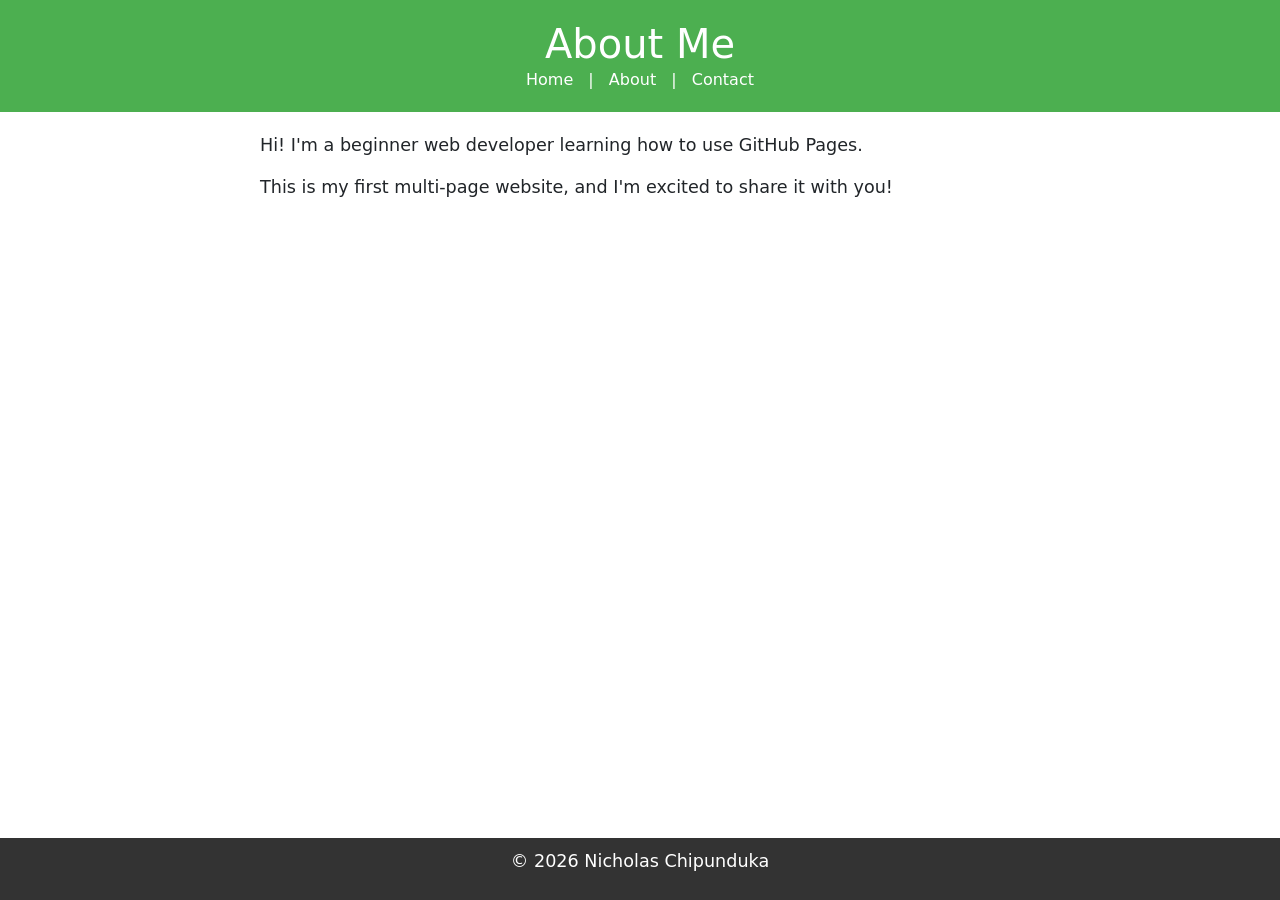
==== about.html @ 8c2b60fd "Update about.html" ====
<!DOCTYPE html>

<html lang="en">

<head>
   
    <meta charset="UTF-8">
    <meta name="viewport" content="width=device-width, initial-scale=1.0">
    <title>About Me</title>
    <link rel="stylesheet" href="styles.css">
    <!-- Bootstrap CSS --> 

    <link href="https://cdn.jsdelivr.net/npm/bootstrap@5.3.0/dist/css/bootstrap.min.css" rel="stylesheet">

</head>

<body>

    <header>

      <h1>About Me</h1>

      <nav>

        <a href="index.html">Home</a> |

        <a href="about.html">About</a> |

        <a href="contact.html">Contact</a>

     </nav>

   </header>


  <main>

     <p>Hi! I'm a beginner web developer learning how to use GitHub Pages.</p>

     <p>This is my first multi-page website, and I'm excited to share it with you!</p>

   </main>


   <footer>

    <p>&copy; 2026 Nicholas Chipunduka</p>

  </footer>
  <!-- Bootstrap JS and dependencies --> 

  <script src="https://cdn.jsdelivr.net/npm/@popperjs/core@2.11.6/dist/umd/popper.min.js"></script> 

  <script src="https://cdn.jsdelivr.net/npm/bootstrap@5.3.0/dist/js/bootstrap.min.js"></script> 

</body>

</html>
---- styles.css ----
body {

   font-family: Arial, sans-serif;

   color: #333;

   background-color: #f9f9f9;

   margin: 0;

   padding: 0;

   line-height: 1.6;

}

header {

   background-color: #4CAF50;

   color: white;

   padding: 20px;

   text-align: center;

}


header h1 {

   margin: 0;

}


nav a {

  color: white;

  text-decoration: none;

  margin: 0 10px;

}


nav a:hover {

  text-decoration: underline;

}
main {

  padding: 20px;

  max-width: 800px;

  margin: 0 auto;

}


main img {

  max-width: 100%;

  height: auto;

  display: block;

  margin: 20px 0;

}

footer {

  background-color: #333;

  color: white;

  text-align: center;

  padding: 10px;

  position: fixed;

  bottom: 0;

  width: 100%;

}
p {

  font-size: 1.1em;

}


a {

  color: #4CAF50;

  text-decoration: none;

}


a:hover {

  text-decoration: underline;

}
img {

  border: 5px solid #4CAF50;

  border-radius: 10px;

}
main a[href^="mailto:"] {

  color: #ff5722;

  font-weight: bold;

}
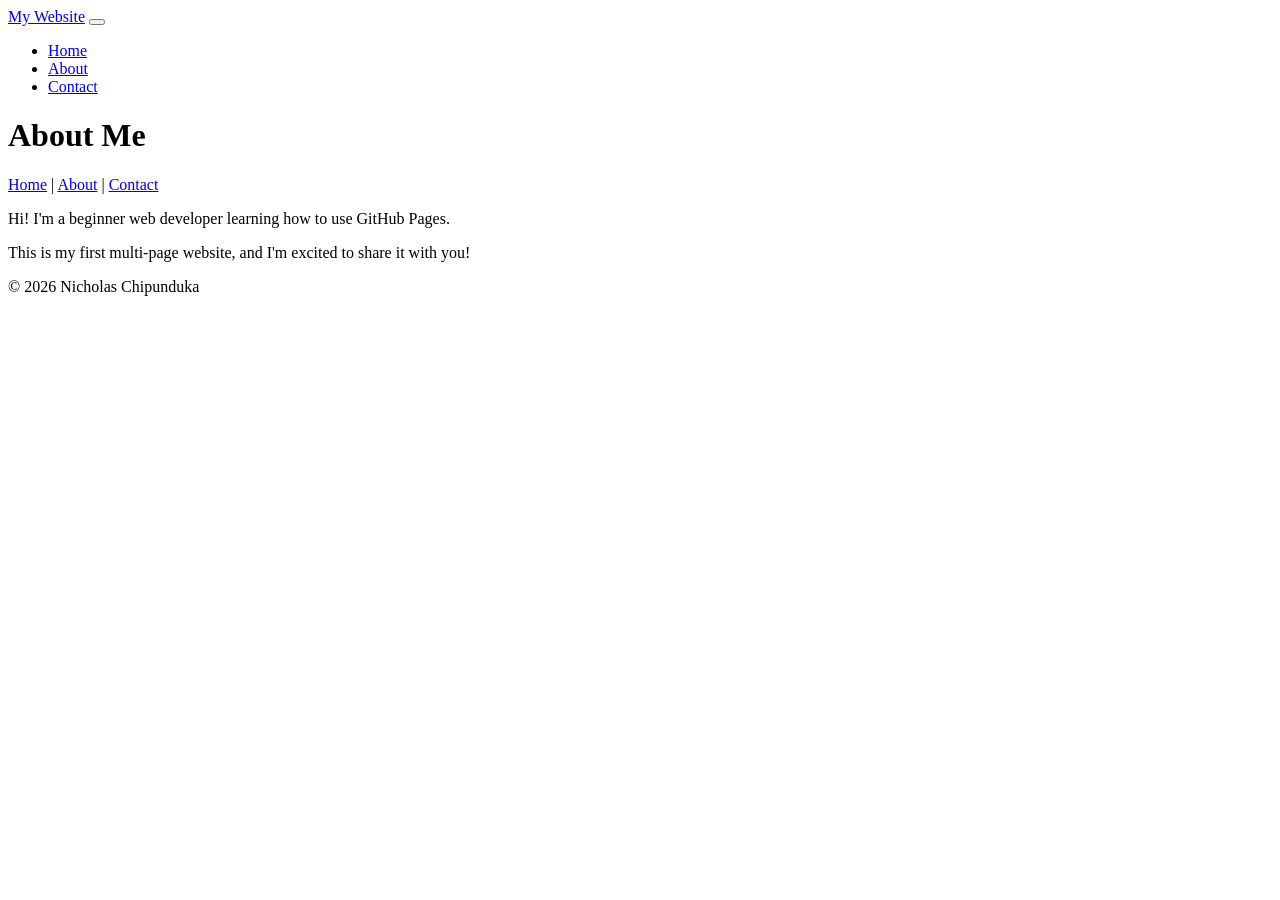
==== commit f63000d7: "Update about.html" ====
--- a/about.html
+++ b/about.html
@@ -2,18 +2,51 @@
 
 <html lang="en">
 
-<head>
-   
-    <meta charset="UTF-8">
-    <meta name="viewport" content="width=device-width, initial-scale=1.0">
-    <title>About Me</title>
-    <link rel="stylesheet" href="styles.css">
-    <!-- Bootstrap CSS --> 
+<header> 
 
-    <link href="https://cdn.jsdelivr.net/npm/bootstrap@5.3.0/dist/css/bootstrap.min.css" rel="stylesheet">
+    <nav class="navbar navbar-expand-lg navbar-dark bg-dark"> 
 
-</head>
+        <div class="container"> 
 
+            <a class="navbar-brand" href="index.html">My Website</a> 
+
+            <button class="navbar-toggler" type="button" data-bs-toggle="collapse" data-bs-target="#navbarNav"> 
+
+                <span class="navbar-toggler-icon"></span> 
+
+            </button> 
+
+            <div class="collapse navbar-collapse" id="navbarNav"> 
+
+                <ul class="navbar-nav"> 
+
+                    <li class="nav-item"> 
+
+                        <a class="nav-link" href="index.html">Home</a> 
+
+                    </li> 
+
+                    <li class="nav-item"> 
+
+                        <a class="nav-link" href="about.html">About</a> 
+
+                    </li> 
+
+                    <li class="nav-item"> 
+
+                        <a class="nav-link" href="contact.html">Contact</a> 
+
+                    </li> 
+
+                </ul> 
+
+            </div> 
+
+        </div> 
+
+    </nav> 
+
+</header> 
 <body>
 
     <header>
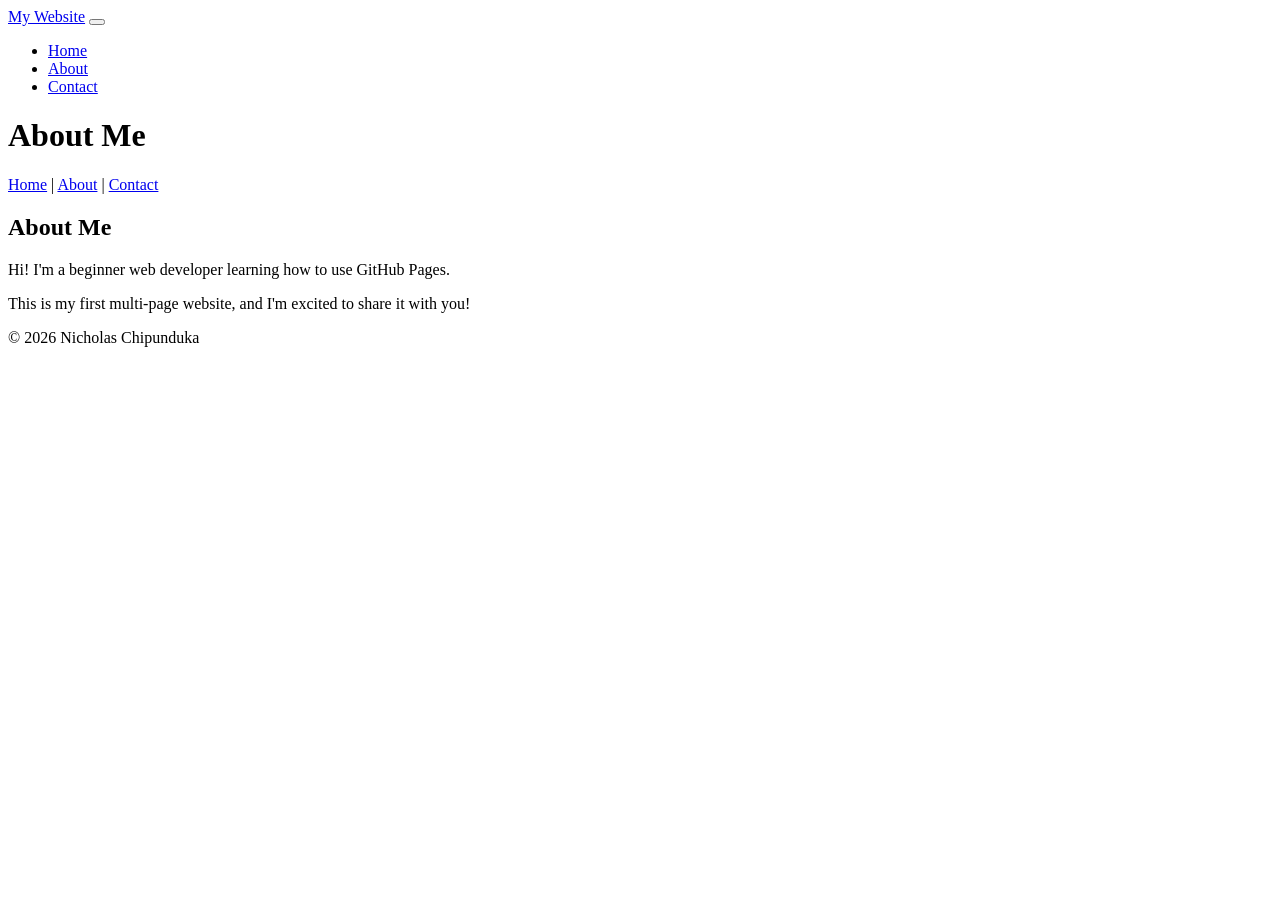
==== commit 4ae42790: "Update about.html" ====
--- a/about.html
+++ b/about.html
@@ -66,14 +66,15 @@
    </header>
 
 
-  <main>
+ <main class="container my-5"> 
 
-     <p>Hi! I'm a beginner web developer learning how to use GitHub Pages.</p>
+    <h2>About Me</h2> 
 
-     <p>This is my first multi-page website, and I'm excited to share it with you!</p>
+    <p>Hi! I'm a beginner web developer learning how to use GitHub Pages.</p> 
 
-   </main>
+    <p>This is my first multi-page website, and I'm excited to share it with you!</p> 
 
+</main> 
 
    <footer>
 
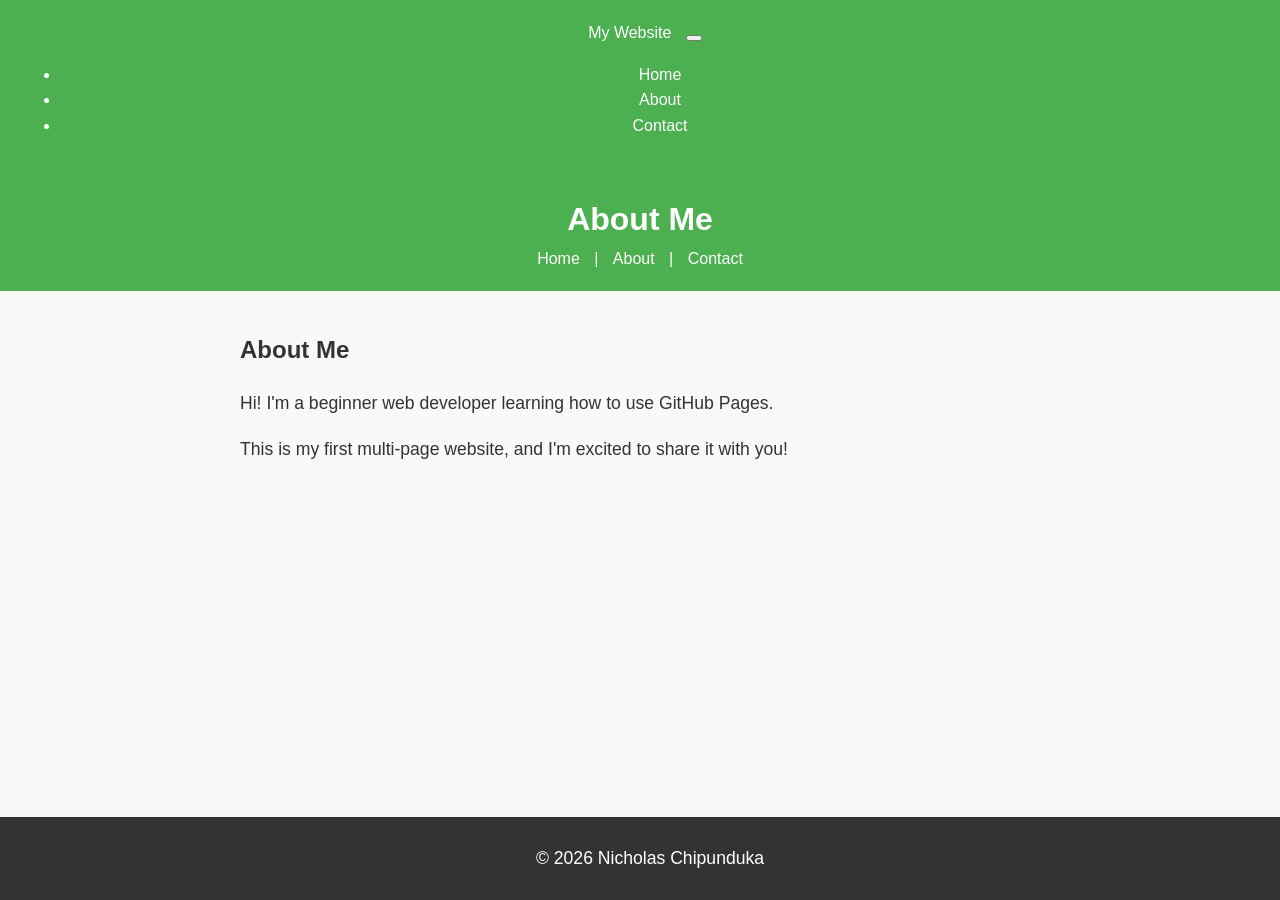
==== commit 32889a5e: "Update about.html" ====
--- a/about.html
+++ b/about.html
@@ -45,6 +45,7 @@
         </div> 
 
     </nav> 
+    <link rel="stylesheet" href="styles.css">
 
 </header> 
 <body>
--- a/styles.css
+++ b/styles.css
@@ -0,0 +1,127 @@
+body {
+
+   font-family: Arial, sans-serif;
+
+   color: #333;
+
+   background-color: #f9f9f9;
+
+   margin: 0;
+
+   padding: 0;
+
+   line-height: 1.6;
+
+}
+
+header {
+
+   background-color: #4CAF50;
+
+   color: white;
+
+   padding: 20px;
+
+   text-align: center;
+
+}
+
+
+header h1 {
+
+   margin: 0;
+
+}
+
+
+nav a {
+
+  color: white;
+
+  text-decoration: none;
+
+  margin: 0 10px;
+
+}
+
+
+nav a:hover {
+
+  text-decoration: underline;
+
+}
+main {
+
+  padding: 20px;
+
+  max-width: 800px;
+
+  margin: 0 auto;
+
+}
+
+
+main img {
+
+  max-width: 100%;
+
+  height: auto;
+
+  display: block;
+
+  margin: 20px 0;
+
+}
+
+footer {
+
+  background-color: #333;
+
+  color: white;
+
+  text-align: center;
+
+  padding: 10px;
+
+  position: fixed;
+
+  bottom: 0;
+
+  width: 100%;
+
+}
+p {
+
+  font-size: 1.1em;
+
+}
+
+
+a {
+
+  color: #4CAF50;
+
+  text-decoration: none;
+
+}
+
+
+a:hover {
+
+  text-decoration: underline;
+
+}
+img {
+
+  border: 5px solid #4CAF50;
+
+  border-radius: 10px;
+
+}
+main a[href^="mailto:"] {
+
+  color: #ff5722;
+
+  font-weight: bold;
+
+}
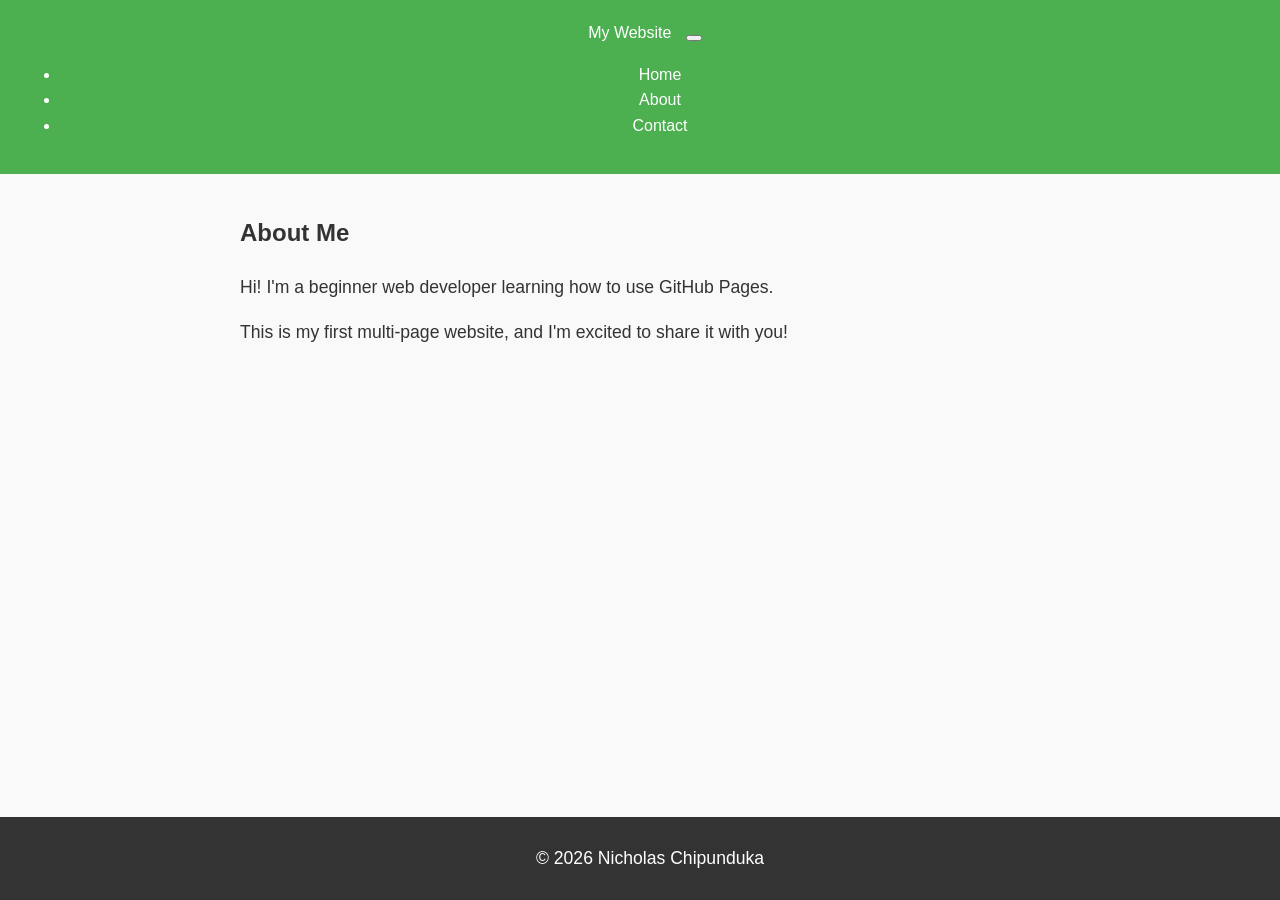
==== commit f1276e4b: "Update about.html" ====
--- a/about.html
+++ b/about.html
@@ -50,23 +50,6 @@
 </header> 
 <body>
 
-    <header>
-
-      <h1>About Me</h1>
-
-      <nav>
-
-        <a href="index.html">Home</a> |
-
-        <a href="about.html">About</a> |
-
-        <a href="contact.html">Contact</a>
-
-     </nav>
-
-   </header>
-
-
  <main class="container my-5"> 
 
     <h2>About Me</h2> 
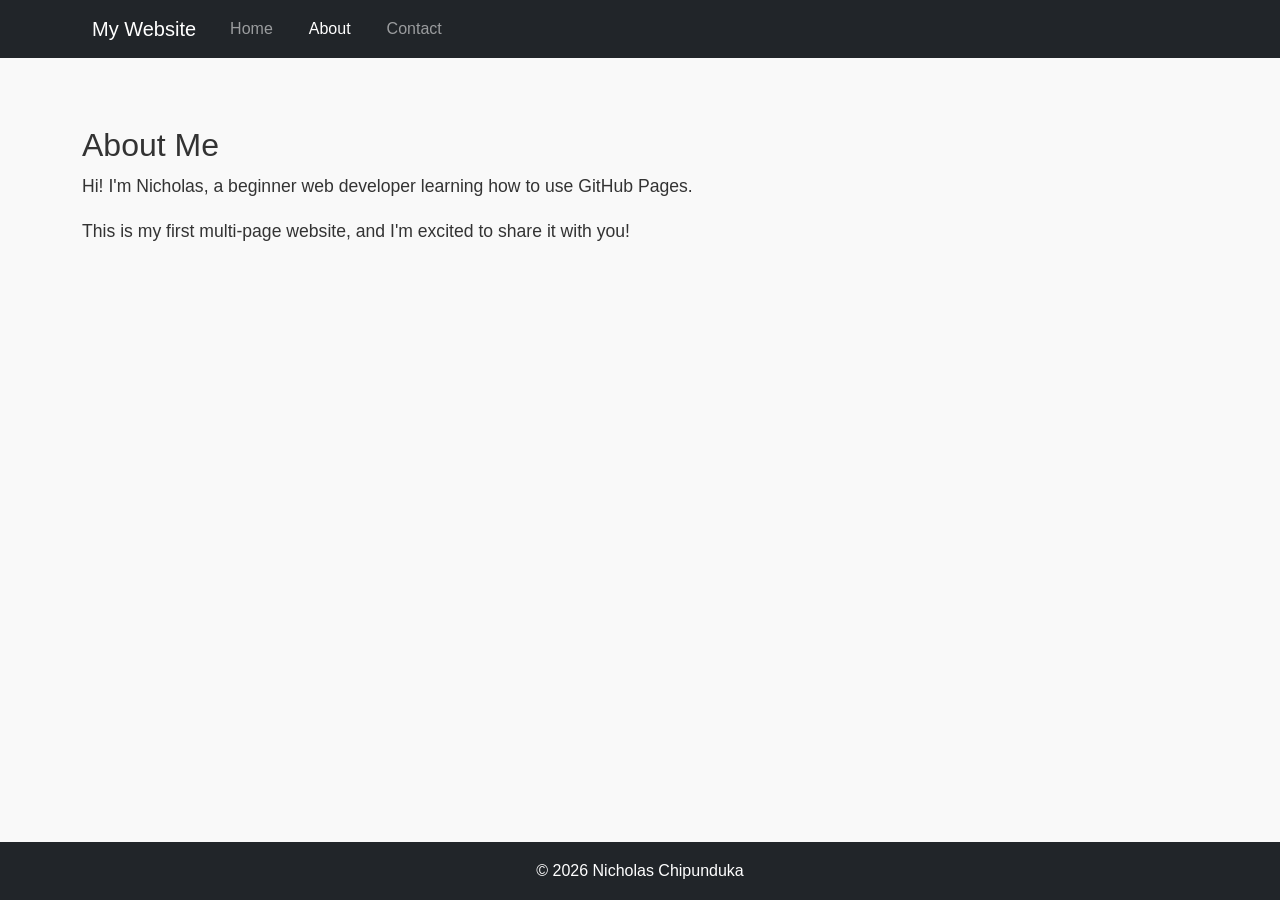
==== commit 1deaef54: "Update about.html" ====
--- a/about.html
+++ b/about.html
@@ -1,76 +1,61 @@
 <!DOCTYPE html>
-
 <html lang="en">
 
-<header> 
+<head>
+    <meta charset="UTF-8">
+    <meta name="viewport" content="width=device-width, initial-scale=1.0">
+    <title>About - My First GitHub Page</title>
 
-    <nav class="navbar navbar-expand-lg navbar-dark bg-dark"> 
+    <!-- Bootstrap CSS -->
+    <link href="https://cdn.jsdelivr.net/npm/bootstrap@5.3.0/dist/css/bootstrap.min.css" rel="stylesheet">
 
-        <div class="container"> 
+    <!-- Your CSS -->
+    <link rel="stylesheet" href="styles.css">
+</head>
 
-            <a class="navbar-brand" href="index.html">My Website</a> 
-
-            <button class="navbar-toggler" type="button" data-bs-toggle="collapse" data-bs-target="#navbarNav"> 
-
-                <span class="navbar-toggler-icon"></span> 
-
-            </button> 
-
-            <div class="collapse navbar-collapse" id="navbarNav"> 
-
-                <ul class="navbar-nav"> 
-
-                    <li class="nav-item"> 
-
-                        <a class="nav-link" href="index.html">Home</a> 
-
-                    </li> 
-
-                    <li class="nav-item"> 
-
-                        <a class="nav-link" href="about.html">About</a> 
-
-                    </li> 
-
-                    <li class="nav-item"> 
-
-                        <a class="nav-link" href="contact.html">Contact</a> 
-
-                    </li> 
-
-                </ul> 
-
-            </div> 
-
-        </div> 
-
-    </nav> 
-    <link rel="stylesheet" href="styles.css">
-
-</header> 
 <body>
 
- <main class="container my-5"> 
+<!-- Navbar -->
+<nav class="navbar navbar-expand-lg navbar-dark bg-dark">
+    <div class="container">
+        <a class="navbar-brand" href="index.html">My Website</a>
 
-    <h2>About Me</h2> 
+        <button class="navbar-toggler" type="button" data-bs-toggle="collapse" data-bs-target="#navbarNav">
+            <span class="navbar-toggler-icon"></span>
+        </button>
 
-    <p>Hi! I'm a beginner web developer learning how to use GitHub Pages.</p> 
+        <div class="collapse navbar-collapse" id="navbarNav">
+            <ul class="navbar-nav">
+                <li class="nav-item">
+                    <a class="nav-link" href="index.html">Home</a>
+                </li>
+                <li class="nav-item">
+                    <a class="nav-link active" href="about.html">About</a>
+                </li>
+                <li class="nav-item">
+                    <a class="nav-link" href="contact.html">Contact</a>
+                </li>
+            </ul>
+        </div>
+    </div>
+</nav>
 
-    <p>This is my first multi-page website, and I'm excited to share it with you!</p> 
+<!-- Main Content -->
+<main class="container my-5">
+    <h2>About Me</h2>
 
-</main> 
+    <p>Hi! I'm Nicholas, a beginner web developer learning how to use GitHub Pages.</p>
 
-   <footer>
+    <p>This is my first multi-page website, and I'm excited to share it with you!</p>
+</main>
 
-    <p>&copy; 2026 Nicholas Chipunduka</p>
+<!-- Footer -->
+<footer class="text-center p-3 bg-dark text-white">
+    &copy; 2026 Nicholas Chipunduka
+</footer>
 
-  </footer>
-  <!-- Bootstrap JS and dependencies --> 
-
-  <script src="https://cdn.jsdelivr.net/npm/@popperjs/core@2.11.6/dist/umd/popper.min.js"></script> 
-
-  <script src="https://cdn.jsdelivr.net/npm/bootstrap@5.3.0/dist/js/bootstrap.min.js"></script> 
+<!-- Bootstrap JS -->
+<script src="https://cdn.jsdelivr.net/npm/bootstrap@5.3.0/dist/js/bootstrap.bundle.min.js"></script>
 
 </body>
-
 </html>
